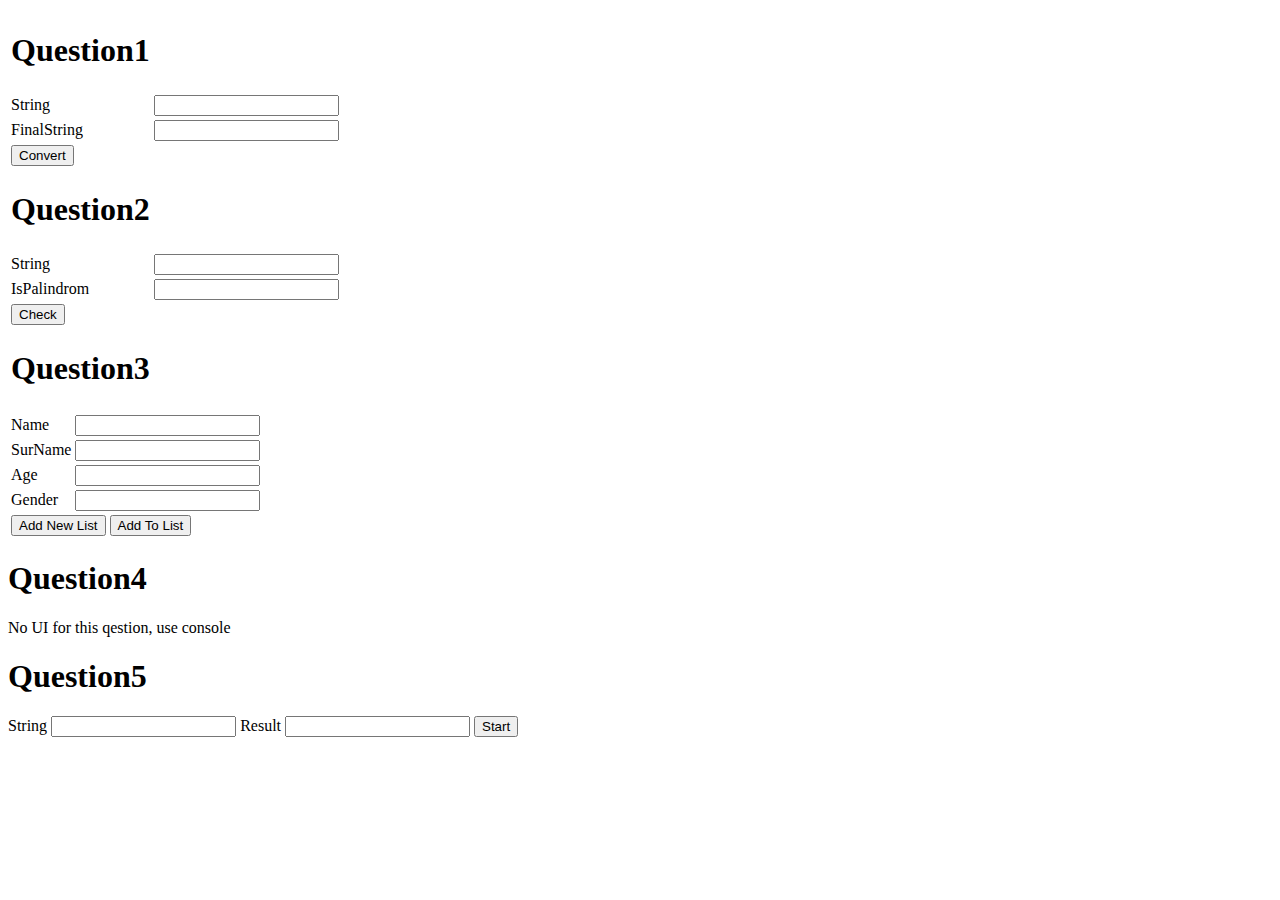
==== Session-20/Session-20.html @ 55a6b3b9 "Session-20  Javascript" ====
<!doctype html>

<html>

    <head>

    </head>

    <body>
        <div class="main-container">

            <table>
                <tr>
                    <td><h1>Question1</h1></td>
                </tr>
                <tr>
                    <td><label for="txtString">String</label></td>
                    <td><input id="txtString"></td>
                </tr>
                <tr>
                    <td><label for="txtFinal">FinalString</label></td>
                    <td><input id="txtFinal"></td>
                </tr>
                <tr>
                    <td>
                        <button id="btnConvert" onclick="Reverse()">Convert</button>
                    </td>
                </tr>
                <tr>
                    <td><h1>Question2</h1></td>
                </tr>
                <tr>
                    <td><label for="txtStringQ2">String</label></td>
                    <td><input id="txtStringQ2"></td>
                </tr>
                <tr>
                    <td><label for="txtFinalQ2">IsPalindrom</label></td>
                    <td><input id="txtFinalQ2"></td>
                </tr>
                <tr>
                    <td>
                        <button id="btnConvertQ2" onclick="Palindrome()">Check</button>
                    </td>
                </tr>
                <tr>
                    <td><h1>Question3</h1></td>
                    <div>
                        <form id="frmMain" onclick="myClick(event)">
                            <input id="txtSelectedId" type="hidden">
                            <table>
                                <tr>
                                    <td><label for="txtName">Name</label></td>
                                    <td><input id="txtName"></td>
                                </tr>
                                <tr>
                                    <td><label for="txtSurName">SurName</label></td>
                                    <td><input id="txtSurName"></td>
                                </tr>
                                <tr>
                                    <td><label for="txtAge">Age</label></td>
                                    <td><input id="txtAge"></td>
                                </tr>
                                <tr>
                                    <td><label for="txtGender">Gender</label></td>
                                    <td><input id="txtGender"></td>
                                </tr>
                                <tr>
                                    <td colspan="2">
                                        <button type="button" onclick="myClick(event)">Add New List</button>
                                        <button id="btnAddToList" type="button" onclick="addToList()">Add To List</button>
                                    </td>
                                </tr>
                            </table>
                        </form>
                    </div>
                </tr>
                <tr>
                    <td><h1>Question4</h1></td>
                    <td><p>No UI for this qestion, use console</p></td>

                </tr>
                <tr>
                    <td><h1>Question5</h1></td>
                </tr>
                <tr>
                    <td><label for="txtStringQ5">String</label></td>
                    <td><input id="txtStringQ5"></td>
                </tr>
                <tr>
                    <td><label for="txtFinalQ5">Result</label></td>
                    <td><input id="txtFinalQ5"></td>
                </tr>
                <tr>
                    <td>
                        <button id="btnConvertQ5" onclick="incrementString()">Start</button>
                    </td>
                </tr>
            </table>
        </div>
    </body>
    <script type="text/javascript">

        function Reverse()
        {
            var name = document.getElementById("txtString").value;

            var reversedString = "";
            for (var i = name.length - 1; i >= 0; i--)
            {
                reversedString += name[i];
            }
            document.getElementById("txtFinal").value = reversedString;
        }

        function Palindrome() {
            var string = document.getElementById("txtStringQ2").value;
            var finalstring = string.toLowerCase().split(" ").join("");
            let len = finalstring.length;
            for (let i = 0; i < len / 2; i++) {
                if (finalstring[i] !== finalstring[len - 1 - i]) {
                    document.getElementById("txtFinalQ2").value = "False";
                    return;
                }
            }
            document.getElementById("txtFinalQ2").value = "True";
        }

        function myClick(event) {
            console.log(event);
            event.stopPropagation()
        }

        function addToList() {
            var name = document.getElementById("txtName").value;
            var surname = document.getElementById("txtSurName").value;
            var age = document.getElementById("txtAge").value;
            var Gender = document.getElementById("txtGender").value;

            var selectedId = +document.getElementById("txtSelectedId").value;
            if (selectedId) {
                for (var i = 0; i < itemsList.length; i++) {
                    var curItem = itemsList[i];
                    if (curItem.id !== selectedId)
                        continue;

                    curItem.name = name;
                    curItem.description = description;
                    break;
                }
            } else {
                incId += 1;
                itemsList.push({ id: incId, name, description });
            }
            redrawList();
        }

        function redrawList() {

            var lstList = document.getElementById("lstList");

            lstList.innerHTML = "";
            for (var i = 0; i < itemsList.length; i++) {

                var curListItem = itemsList[i];
                var tmpLi = document.createElement("li");
                tmpLi.appendChild(document.createTextNode(curListItem.name));
                tmpLi.setAttribute('data-id', curListItem.id);
                tmpLi.addEventListener('click', (event) => {
                    loadSelectedItem(event);
                });

                lstList.appendChild(tmpLi);
            }
        }

        function addNew() {
            document.getElementById('frmMain').reset();
            document.getElementById('txtSelectedId').value = null;
        }

        function multiply(a, b) {
            return a * b;
        }

        function incrementString() {
            var input = document.getElementById("txtStringQ5").value;
            var splits = input.split(/(\d+)$/),
                num = 1;
            if (splits[1] !== undefined) num = parseInt(splits[1]) + 1;
            document.getElementById("txtFinalQ5").value = splits[0] + num;
        }

    </script>

</html>
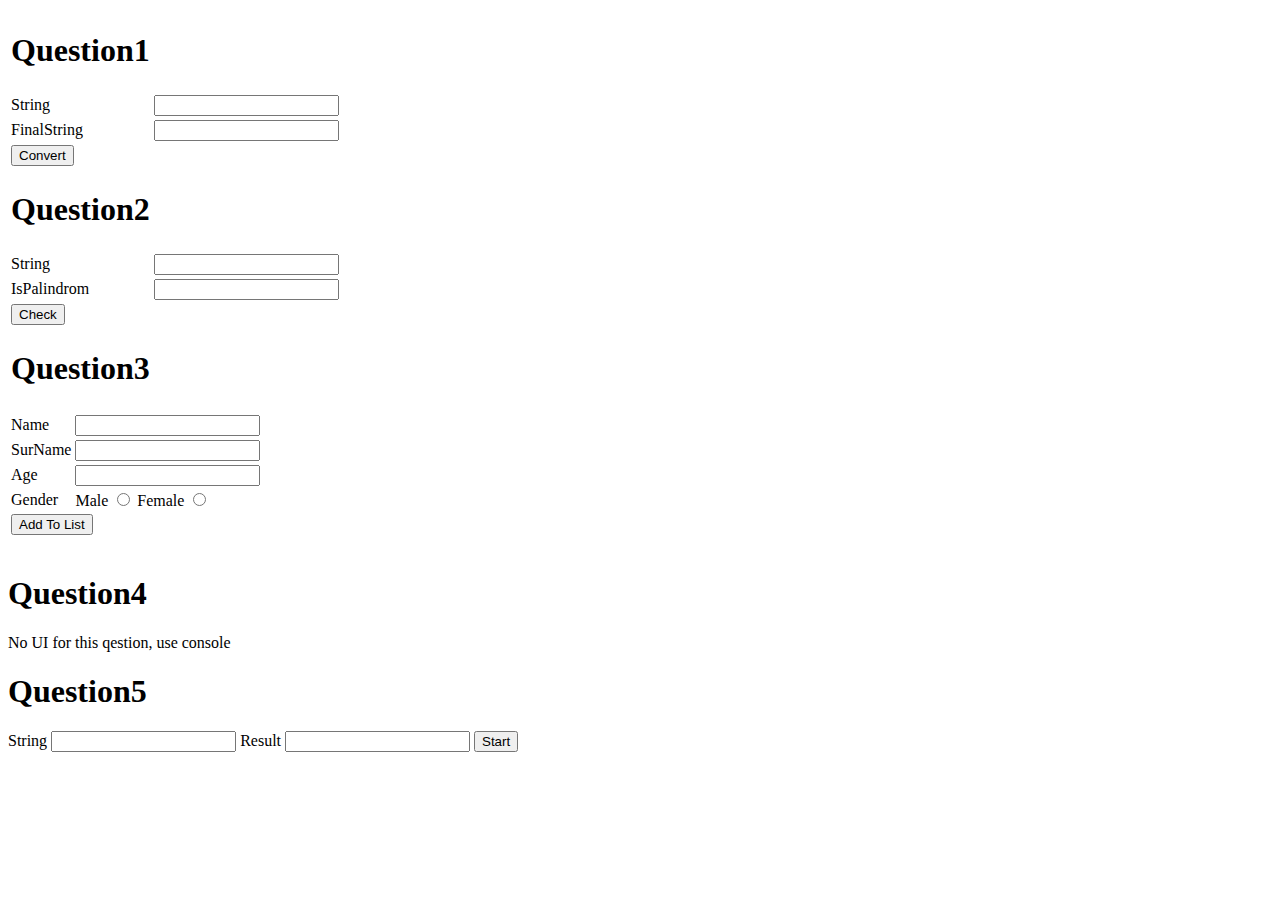
==== commit c3f2cf8f: "Session-20 Question 3" ====
--- a/Session-20/Session-20.html
+++ b/Session-20/Session-20.html
@@ -58,16 +58,27 @@
                                 </tr>
                                 <tr>
                                     <td><label for="txtAge">Age</label></td>
-                                    <td><input id="txtAge"></td>
+                                    <td> <input id="txtAge" type="number"></td>
                                 </tr>
                                 <tr>
                                     <td><label for="txtGender">Gender</label></td>
-                                    <td><input id="txtGender"></td>
+                                    <td>
+                                        <div id="gender">
+                                            <label>
+                                                Male
+                                                <input type="radio" value="Male" name="gender">
+                                            </label>
+                                            <label>
+                                                Female
+                                                <input type="radio" value="Female" name="gender">
+                                            </label>
+                                        </div>
+                                    </td>
                                 </tr>
                                 <tr>
                                     <td colspan="2">
-                                        <button type="button" onclick="myClick(event)">Add New List</button>
                                         <button id="btnAddToList" type="button" onclick="addToList()">Add To List</button>
+                                        <ul id="lstList"></ul>
                                     </td>
                                 </tr>
                             </table>
@@ -99,6 +110,8 @@
         </div>
     </body>
     <script type="text/javascript">
+        var itemsList = [];
+        var incId = 0;
 
         function Reverse()
         {
@@ -125,16 +138,11 @@
             document.getElementById("txtFinalQ2").value = "True";
         }
 
-        function myClick(event) {
-            console.log(event);
-            event.stopPropagation()
-        }
-
         function addToList() {
             var name = document.getElementById("txtName").value;
             var surname = document.getElementById("txtSurName").value;
             var age = document.getElementById("txtAge").value;
-            var Gender = document.getElementById("txtGender").value;
+            var gender = document.querySelector('input[name="gender"]:checked').value;
 
             var selectedId = +document.getElementById("txtSelectedId").value;
             if (selectedId) {
@@ -144,12 +152,14 @@
                         continue;
 
                     curItem.name = name;
-                    curItem.description = description;
+                    curItem.surname = surname;
+                    curItem.age = age;
+                    curItem.gender = gender;
                     break;
                 }
             } else {
                 incId += 1;
-                itemsList.push({ id: incId, name, description });
+                itemsList.push({ id: incId, name, surname, age, gender });
             }
             redrawList();
         }
@@ -169,13 +179,9 @@
                     loadSelectedItem(event);
                 });
 
+                
                 lstList.appendChild(tmpLi);
             }
-        }
-
-        function addNew() {
-            document.getElementById('frmMain').reset();
-            document.getElementById('txtSelectedId').value = null;
         }
 
         function multiply(a, b) {
